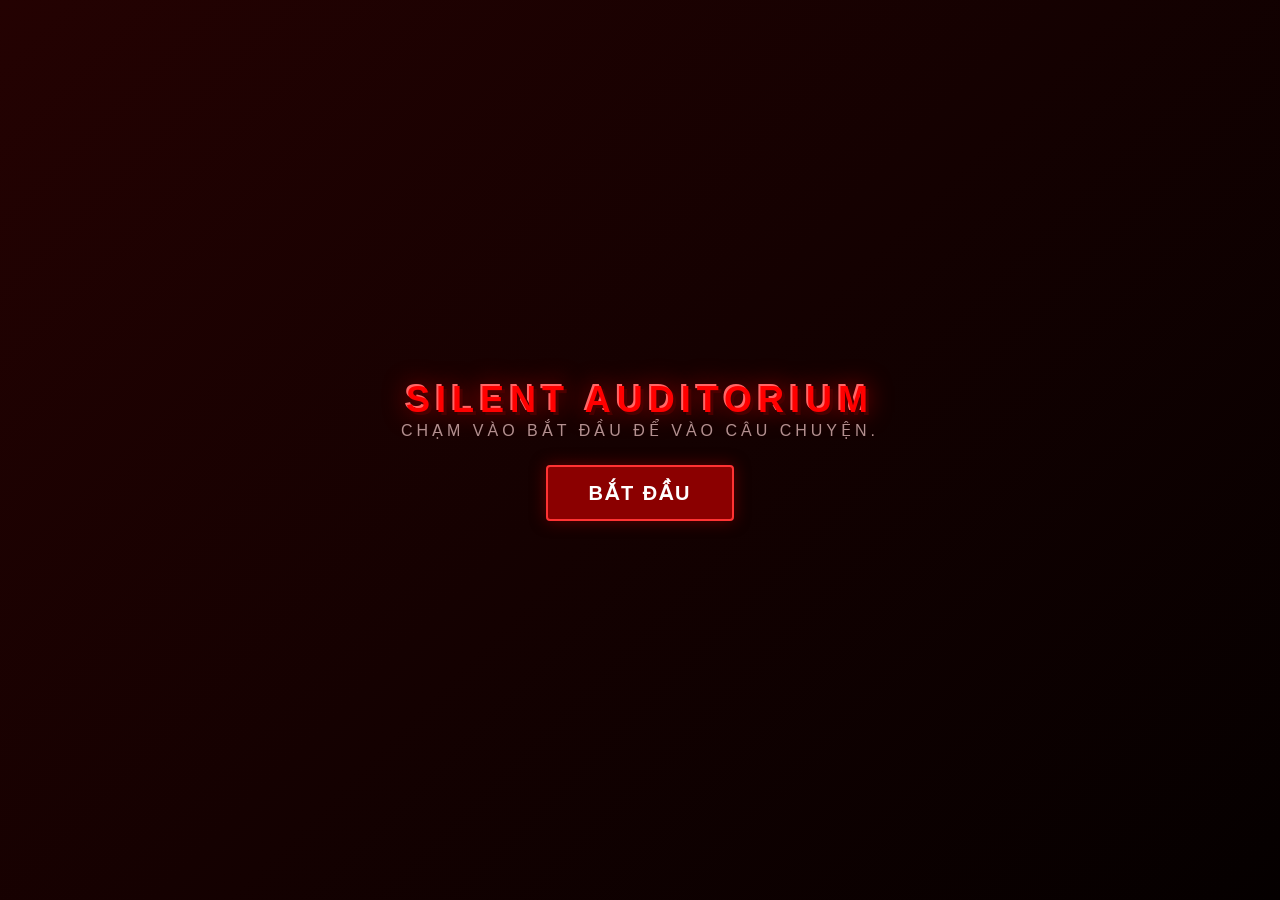
==== index.html @ 05be50e2 "Add files via upload" ====
<!DOCTYPE html>
<html lang="vi">

<head>
    <meta charset="UTF-8">
    <meta name="viewport" content="width=device-width, initial-scale=1.0">
    <title>Silent Auditorium</title>
    <link rel="stylesheet" href="../OWARI/main.css">
</head>

<body>
    <div id="start-screen">
        <div class="start-box">
            <h1>Silent Auditorium</h1>
            <p>Chạm vào bắt đầu để vào câu chuyện.</p>
            <button class="start-button" onclick="startStory()">BẮT ĐẦU</button>
        </div>
    </div>
    <div id="rotate-screen">
        <div class="rotate-box">
            <h2>Xoay ngang màn hình</h2>
            <p>Vui lòng quay thiết bị sang chế độ ngang để chơi tốt nhất.</p>
        </div>
    </div>
    <script>
        function updateOrientationOverlay() {
            const overlay = document.getElementById('rotate-screen');
            if (window.matchMedia('(orientation: portrait)').matches) {
                overlay.style.display = 'flex';
            } else {
                overlay.style.display = 'none';
                if (screen.orientation && screen.orientation.lock) {
                    screen.orientation.lock('landscape').catch(() => { });
                }
            }
        }

        function startStory() {
            window.location.href = '../story/index1.html';
        }

        window.addEventListener('resize', updateOrientationOverlay);
        window.addEventListener('orientationchange', updateOrientationOverlay);
        document.addEventListener('DOMContentLoaded', updateOrientationOverlay);
    </script>
</body>

</html>
---- OWARI/main.css ----
* {
    margin: 0;
    padding: 0;
    box-sizing: border-box;
}

body {
    margin: 0;
    overflow-y: auto;

    background: radial-gradient(circle at center, #4a0404 0%, #1a0101 45%, #050000 80%, #000 100%);
    color: #ffcccc;
    font-family: "Arial", sans-serif;
}

#game-container {
    display: flex;
    flex-direction: column;
    align-items: center;
}


#scoreboard {
    width: 420px;

    display: flex;
    justify-content: space-between;
    padding: 12px 8px;
    font-size: 28px;

    font-weight: 900;
    text-transform: uppercase;
    letter-spacing: 2px;
    color: #ff4d4d;

    text-shadow:
        0 0 6px #ff0000,
        0 0 15px #8b0000,
        0 0 30px #000000;
}

#combo {
    color: #ff0000;

    animation: bloodPulse 1.2s infinite alternate;
}

@keyframes bloodPulse {
    0% {
        transform: scale(1);
        filter: brightness(1);
    }

    100% {
        transform: scale(1.06);
        filter: brightness(1.3);
    }
}


#game {
    position: relative;
    width: 420px;
    height: 760px;
    overflow: hidden;
    background: linear-gradient(180deg, rgba(40, 5, 5, 0.85), rgba(5, 0, 0, 0.98));
    border: 3px solid #8b0000;

    box-shadow: 0 0 40px rgba(139, 0, 0, 0.5);
}


.lane {
    position: absolute;
    width: 105px;
    height: 100%;
    border-right: 1px solid rgba(139, 0, 0, 0.25);
    background: linear-gradient(180deg, rgba(255, 0, 0, 0.01), rgba(0, 0, 0, 0.15));
}


.lane.active {
    background: linear-gradient(to top, rgba(255, 0, 0, 0.35), rgba(139, 0, 0, 0.05));
    box-shadow: inset 0 0 25px #ff0000;
}


#judge {
    position: absolute;
    left: 50%;
    transform: translateX(-50%);
    bottom: 480px;
    color: #ff0000;
    font-size: 45px;
    font-weight: 900;
    font-style: italic;
    letter-spacing: 3px;
    z-index: 10;
    pointer-events: none;
    opacity: 0;
    text-shadow: 2px 2px 0 #000, 0 0 20px #ff0000, 0 0 40px #4a0000;
}


#judge.animate {
    animation: horrorGlitch 0.35s cubic-bezier(0.175, 0.885, 0.32, 1.275) forwards;
}

@keyframes horrorGlitch {
    0% {
        opacity: 0;
        transform: translateX(-52%) scale(0.6) skewX(-20deg);
        filter: blur(3px);
    }

    20% {
        opacity: 1;
        transform: translateX(-47%) scale(1.2) skewX(15deg);

    }

    45% {
        opacity: 1;
        transform: translateX(-50%) scale(1) skewX(0deg);
        filter: blur(0);
    }

    100% {
        opacity: 0;
        transform: translateX(-50%) scale(0.95);
    }
}


#judge-line {
    position: absolute;
    bottom: 90px;
    width: 100%;
    height: 6px;

    background: #ff0000;
    box-shadow:
        0 0 20px #ff0000,
        0 0 45px #4a0000;
}

.note {
    position: absolute;
    width: 105px;
    height: 18px;
    border-radius: 4px;
    border: 1px solid rgba(255, 255, 255, 0.1);
    background: radial-gradient(circle at center, #ff4d4d 0%, #8b0000 70%, #3a0000 100%) !important;
    box-shadow: 0 0 15px #ff0000 !important;
}

.note[data-lane="0"],
.note[data-lane="1"],
.note[data-lane="2"],
.note[data-lane="3"] {

    background: radial-gradient(circle at center, #ff5555 0%, #990000 65%, #4a0000 100%);
    box-shadow: 0 0 12px #ff0000;
}

#keys {
    display: flex;
    width: 420px;
}

#keys div {
    width: 105px;
    height: 65px;
    display: flex;
    justify-content: center;
    align-items: center;
    background: #120101;
    color: #663333;
    font-size: 24px;
    font-weight: bold;
    border-top: 3px solid #4a0404;
    border-left: 1px solid rgba(139, 0, 0, 0.1);
    border-right: 1px solid rgba(139, 0, 0, 0.1);
    transition: all 0.08s;
}

#keys div.pressed,
#keys div:nth-child(1).pressed,
#keys div:nth-child(2).pressed,
#keys div:nth-child(3).pressed,
#keys div:nth-child(4).pressed {
    background: #ff0000 !important;
    color: #000000 !important;
    box-shadow: 0 0 25px #ff0000 !important;
    font-weight: 900;
}

#lane0 {
    left: 0;
}

#lane1 {
    left: 105px;
}

#lane2 {
    left: 210px;
}

#lane3 {
    left: 315px;
}

#start-screen {
    position: absolute;
    top: 0;
    left: 0;
    width: 100%;
    height: 100%;
    background: linear-gradient(135deg, #240202 0%, #050000 100%);
    z-index: 20;
    display: flex;
    flex-direction: column;
    justify-content: center;
    align-items: center;
    text-align: center;
    padding: 20px;
    gap: 25px;
}

#start-screen h1 {
    font-size: 36px;
    color: #ff0000;
    letter-spacing: 6px;
    text-transform: uppercase;

    text-shadow:
        3px 3px 0px #4a0000,
        -2px -2px 0px #ff6666,
        0 0 25px rgba(255, 0, 0, 0.7);
}

#start-screen p {
    color: #b38f8f;
    font-size: 16px;
    letter-spacing: 4px;
    text-transform: uppercase;
}

button {
    margin-top: 25px;
    padding: 14px 40px;
    font-size: 20px;
    font-weight: 900;
    letter-spacing: 2px;
    background: #8b0000;

    color: #ffffff;
    border: 2px solid #ff3333;
    border-radius: 4px;
    cursor: pointer;
    box-shadow: 0 0 15px rgba(139, 0, 0, 0.6);
    transition: 0.2s ease;
    text-align: center;
}

button:hover {
    background: #ff0000;

    color: #000000;
    box-shadow: 0 0 30px #ff0000;
    transform: scale(1.05);
}

#result-screen #back-button {
    margin-top: 10px;
    padding: 12px 24px;
    font-size: 18px;
    font-weight: 900;
    letter-spacing: 1px;
    background: rgba(255, 0, 0, 0.9);
    color: #fff;
    border: 2px solid #ff6666;
    border-radius: 6px;
    cursor: pointer;
    box-shadow: 0 0 18px rgba(255, 0, 0, 0.45);
    transition: transform 0.15s ease, background 0.15s ease;
}

#result-screen #back-button:hover {
    background: rgba(255, 100, 100, 1);
    transform: scale(1.03);
}

#result-screen {
    position: absolute;
    top: 0;
    left: 0;
    width: 100%;
    height: 100%;
    background: rgba(10, 1, 1, 0.95);

    z-index: 30;
    display: flex;
    flex-direction: column;
    justify-content: center;
    align-items: center;
    gap: 20px;
    animation: fadeIn 0.5s ease-in-out;
}

#result-screen h2 {
    font-size: 32px;
    color: #ff0000;
    letter-spacing: 4px;
    text-shadow: 0 0 15px #8b0000;
}

#result-screen p {
    font-size: 22px;
    color: #b38f8f;
}

#result-screen p span {
    color: #ff4d4d;
    font-weight: 900;
    text-shadow: 0 0 8px #ff0000;
}


#owari-button {
    margin-top: 15px;
    padding: 12px 35px;
    font-size: 18px;
    font-weight: 900;
    letter-spacing: 2px;
    background: #4a0404;
    color: #ffffff;
    border: 2px solid #ff0000;
    border-radius: 4px;
    cursor: pointer;
    box-shadow: 0 0 15px rgba(255, 0, 0, 0.4);
    transition: 0.2s ease;
}

#owari-button:hover {
    background: #ff0000;

    color: #000000;
    box-shadow: 0 0 25px #ff0000;
    transform: scale(1.05);
}

@keyframes fadeIn {
    from {
        opacity: 0;
    }

    to {
        opacity: 1;
    }
}
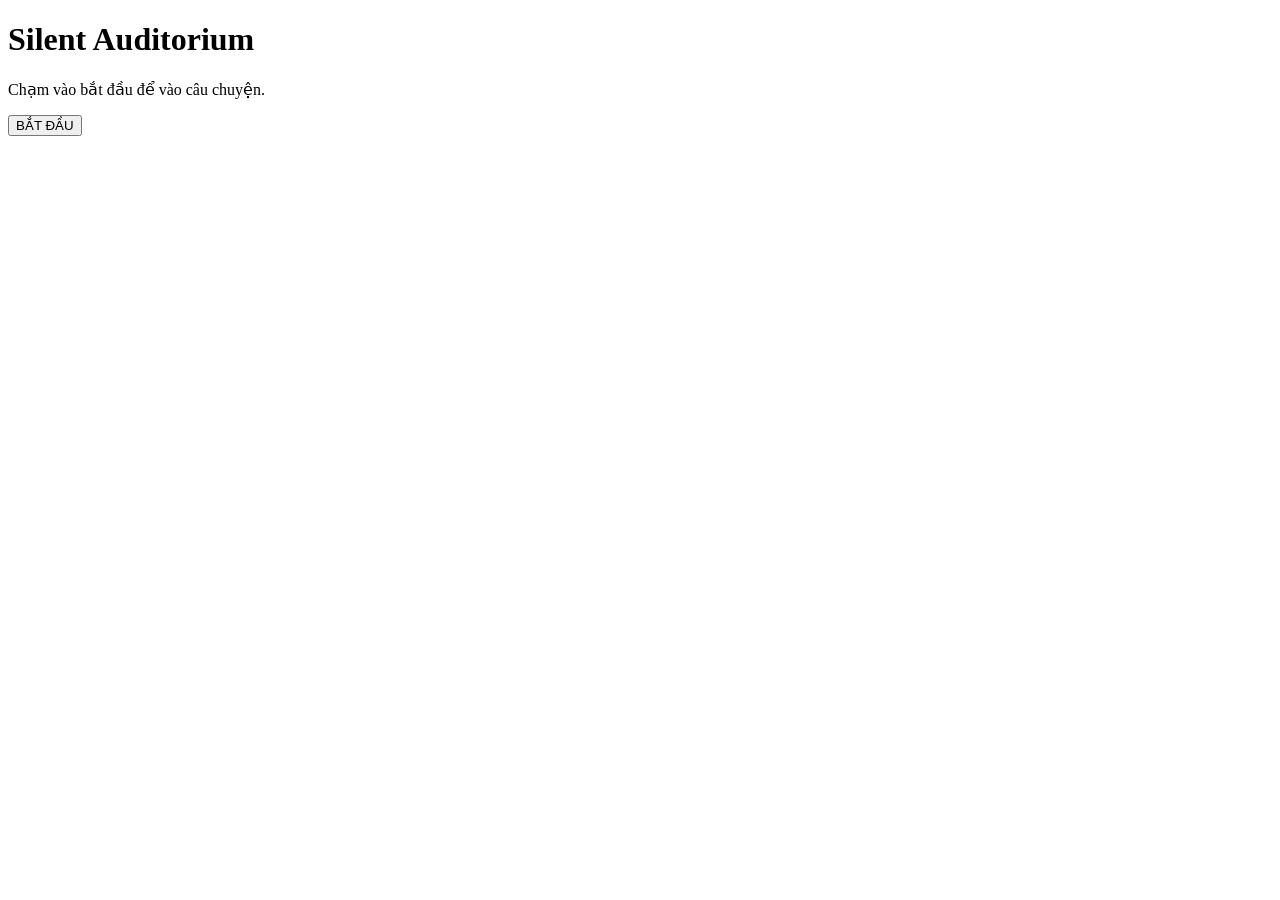
==== commit 8dc5a4cc: "Update index.html" ====
--- a/index.html
+++ b/index.html
@@ -5,7 +5,7 @@
     <meta charset="UTF-8">
     <meta name="viewport" content="width=device-width, initial-scale=1.0">
     <title>Silent Auditorium</title>
-    <link rel="stylesheet" href="../OWARI/main.css">
+    <link rel="stylesheet" href="./main.css">
 </head>
 
 <body>
@@ -45,4 +45,4 @@
     </script>
 </body>
 
-</html>+</html>
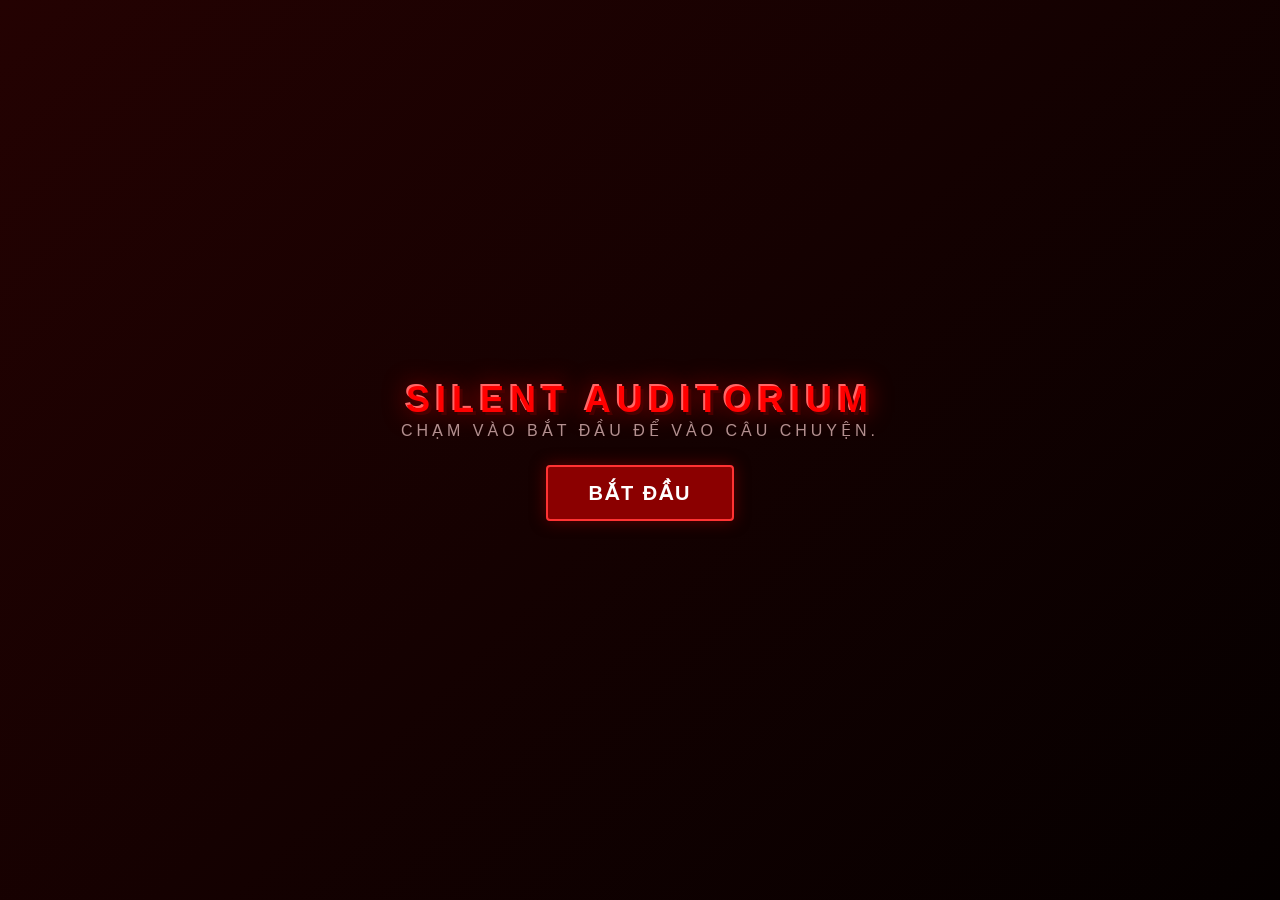
==== commit 56f8f733: "Update index.html" ====
--- a/index.html
+++ b/index.html
@@ -36,7 +36,7 @@
         }
 
         function startStory() {
-            window.location.href = '../story/index1.html';
+            window.location.href = './story/index1.html';
         }
 
         window.addEventListener('resize', updateOrientationOverlay);
--- a/main.css
+++ b/main.css
@@ -0,0 +1,362 @@
+* {
+    margin: 0;
+    padding: 0;
+    box-sizing: border-box;
+}
+
+body {
+    margin: 0;
+    overflow-y: auto;
+
+    background: radial-gradient(circle at center, #4a0404 0%, #1a0101 45%, #050000 80%, #000 100%);
+    color: #ffcccc;
+    font-family: "Arial", sans-serif;
+}
+
+#game-container {
+    display: flex;
+    flex-direction: column;
+    align-items: center;
+}
+
+
+#scoreboard {
+    width: 420px;
+
+    display: flex;
+    justify-content: space-between;
+    padding: 12px 8px;
+    font-size: 28px;
+
+    font-weight: 900;
+    text-transform: uppercase;
+    letter-spacing: 2px;
+    color: #ff4d4d;
+
+    text-shadow:
+        0 0 6px #ff0000,
+        0 0 15px #8b0000,
+        0 0 30px #000000;
+}
+
+#combo {
+    color: #ff0000;
+
+    animation: bloodPulse 1.2s infinite alternate;
+}
+
+@keyframes bloodPulse {
+    0% {
+        transform: scale(1);
+        filter: brightness(1);
+    }
+
+    100% {
+        transform: scale(1.06);
+        filter: brightness(1.3);
+    }
+}
+
+
+#game {
+    position: relative;
+    width: 420px;
+    height: 760px;
+    overflow: hidden;
+    background: linear-gradient(180deg, rgba(40, 5, 5, 0.85), rgba(5, 0, 0, 0.98));
+    border: 3px solid #8b0000;
+
+    box-shadow: 0 0 40px rgba(139, 0, 0, 0.5);
+}
+
+
+.lane {
+    position: absolute;
+    width: 105px;
+    height: 100%;
+    border-right: 1px solid rgba(139, 0, 0, 0.25);
+    background: linear-gradient(180deg, rgba(255, 0, 0, 0.01), rgba(0, 0, 0, 0.15));
+}
+
+
+.lane.active {
+    background: linear-gradient(to top, rgba(255, 0, 0, 0.35), rgba(139, 0, 0, 0.05));
+    box-shadow: inset 0 0 25px #ff0000;
+}
+
+
+#judge {
+    position: absolute;
+    left: 50%;
+    transform: translateX(-50%);
+    bottom: 480px;
+    color: #ff0000;
+    font-size: 45px;
+    font-weight: 900;
+    font-style: italic;
+    letter-spacing: 3px;
+    z-index: 10;
+    pointer-events: none;
+    opacity: 0;
+    text-shadow: 2px 2px 0 #000, 0 0 20px #ff0000, 0 0 40px #4a0000;
+}
+
+
+#judge.animate {
+    animation: horrorGlitch 0.35s cubic-bezier(0.175, 0.885, 0.32, 1.275) forwards;
+}
+
+@keyframes horrorGlitch {
+    0% {
+        opacity: 0;
+        transform: translateX(-52%) scale(0.6) skewX(-20deg);
+        filter: blur(3px);
+    }
+
+    20% {
+        opacity: 1;
+        transform: translateX(-47%) scale(1.2) skewX(15deg);
+
+    }
+
+    45% {
+        opacity: 1;
+        transform: translateX(-50%) scale(1) skewX(0deg);
+        filter: blur(0);
+    }
+
+    100% {
+        opacity: 0;
+        transform: translateX(-50%) scale(0.95);
+    }
+}
+
+
+#judge-line {
+    position: absolute;
+    bottom: 90px;
+    width: 100%;
+    height: 6px;
+
+    background: #ff0000;
+    box-shadow:
+        0 0 20px #ff0000,
+        0 0 45px #4a0000;
+}
+
+.note {
+    position: absolute;
+    width: 105px;
+    height: 18px;
+    border-radius: 4px;
+    border: 1px solid rgba(255, 255, 255, 0.1);
+    background: radial-gradient(circle at center, #ff4d4d 0%, #8b0000 70%, #3a0000 100%) !important;
+    box-shadow: 0 0 15px #ff0000 !important;
+}
+
+.note[data-lane="0"],
+.note[data-lane="1"],
+.note[data-lane="2"],
+.note[data-lane="3"] {
+
+    background: radial-gradient(circle at center, #ff5555 0%, #990000 65%, #4a0000 100%);
+    box-shadow: 0 0 12px #ff0000;
+}
+
+#keys {
+    display: flex;
+    width: 420px;
+}
+
+#keys div {
+    width: 105px;
+    height: 65px;
+    display: flex;
+    justify-content: center;
+    align-items: center;
+    background: #120101;
+    color: #663333;
+    font-size: 24px;
+    font-weight: bold;
+    border-top: 3px solid #4a0404;
+    border-left: 1px solid rgba(139, 0, 0, 0.1);
+    border-right: 1px solid rgba(139, 0, 0, 0.1);
+    transition: all 0.08s;
+}
+
+#keys div.pressed,
+#keys div:nth-child(1).pressed,
+#keys div:nth-child(2).pressed,
+#keys div:nth-child(3).pressed,
+#keys div:nth-child(4).pressed {
+    background: #ff0000 !important;
+    color: #000000 !important;
+    box-shadow: 0 0 25px #ff0000 !important;
+    font-weight: 900;
+}
+
+#lane0 {
+    left: 0;
+}
+
+#lane1 {
+    left: 105px;
+}
+
+#lane2 {
+    left: 210px;
+}
+
+#lane3 {
+    left: 315px;
+}
+
+#start-screen {
+    position: absolute;
+    top: 0;
+    left: 0;
+    width: 100%;
+    height: 100%;
+    background: linear-gradient(135deg, #240202 0%, #050000 100%);
+    z-index: 20;
+    display: flex;
+    flex-direction: column;
+    justify-content: center;
+    align-items: center;
+    text-align: center;
+    padding: 20px;
+    gap: 25px;
+}
+
+#start-screen h1 {
+    font-size: 36px;
+    color: #ff0000;
+    letter-spacing: 6px;
+    text-transform: uppercase;
+
+    text-shadow:
+        3px 3px 0px #4a0000,
+        -2px -2px 0px #ff6666,
+        0 0 25px rgba(255, 0, 0, 0.7);
+}
+
+#start-screen p {
+    color: #b38f8f;
+    font-size: 16px;
+    letter-spacing: 4px;
+    text-transform: uppercase;
+}
+
+button {
+    margin-top: 25px;
+    padding: 14px 40px;
+    font-size: 20px;
+    font-weight: 900;
+    letter-spacing: 2px;
+    background: #8b0000;
+
+    color: #ffffff;
+    border: 2px solid #ff3333;
+    border-radius: 4px;
+    cursor: pointer;
+    box-shadow: 0 0 15px rgba(139, 0, 0, 0.6);
+    transition: 0.2s ease;
+    text-align: center;
+}
+
+button:hover {
+    background: #ff0000;
+
+    color: #000000;
+    box-shadow: 0 0 30px #ff0000;
+    transform: scale(1.05);
+}
+
+#result-screen #back-button {
+    margin-top: 10px;
+    padding: 12px 24px;
+    font-size: 18px;
+    font-weight: 900;
+    letter-spacing: 1px;
+    background: rgba(255, 0, 0, 0.9);
+    color: #fff;
+    border: 2px solid #ff6666;
+    border-radius: 6px;
+    cursor: pointer;
+    box-shadow: 0 0 18px rgba(255, 0, 0, 0.45);
+    transition: transform 0.15s ease, background 0.15s ease;
+}
+
+#result-screen #back-button:hover {
+    background: rgba(255, 100, 100, 1);
+    transform: scale(1.03);
+}
+
+#result-screen {
+    position: absolute;
+    top: 0;
+    left: 0;
+    width: 100%;
+    height: 100%;
+    background: rgba(10, 1, 1, 0.95);
+
+    z-index: 30;
+    display: flex;
+    flex-direction: column;
+    justify-content: center;
+    align-items: center;
+    gap: 20px;
+    animation: fadeIn 0.5s ease-in-out;
+}
+
+#result-screen h2 {
+    font-size: 32px;
+    color: #ff0000;
+    letter-spacing: 4px;
+    text-shadow: 0 0 15px #8b0000;
+}
+
+#result-screen p {
+    font-size: 22px;
+    color: #b38f8f;
+}
+
+#result-screen p span {
+    color: #ff4d4d;
+    font-weight: 900;
+    text-shadow: 0 0 8px #ff0000;
+}
+
+
+#owari-button {
+    margin-top: 15px;
+    padding: 12px 35px;
+    font-size: 18px;
+    font-weight: 900;
+    letter-spacing: 2px;
+    background: #4a0404;
+    color: #ffffff;
+    border: 2px solid #ff0000;
+    border-radius: 4px;
+    cursor: pointer;
+    box-shadow: 0 0 15px rgba(255, 0, 0, 0.4);
+    transition: 0.2s ease;
+}
+
+#owari-button:hover {
+    background: #ff0000;
+
+    color: #000000;
+    box-shadow: 0 0 25px #ff0000;
+    transform: scale(1.05);
+}
+
+@keyframes fadeIn {
+    from {
+        opacity: 0;
+    }
+
+    to {
+        opacity: 1;
+    }
+}
